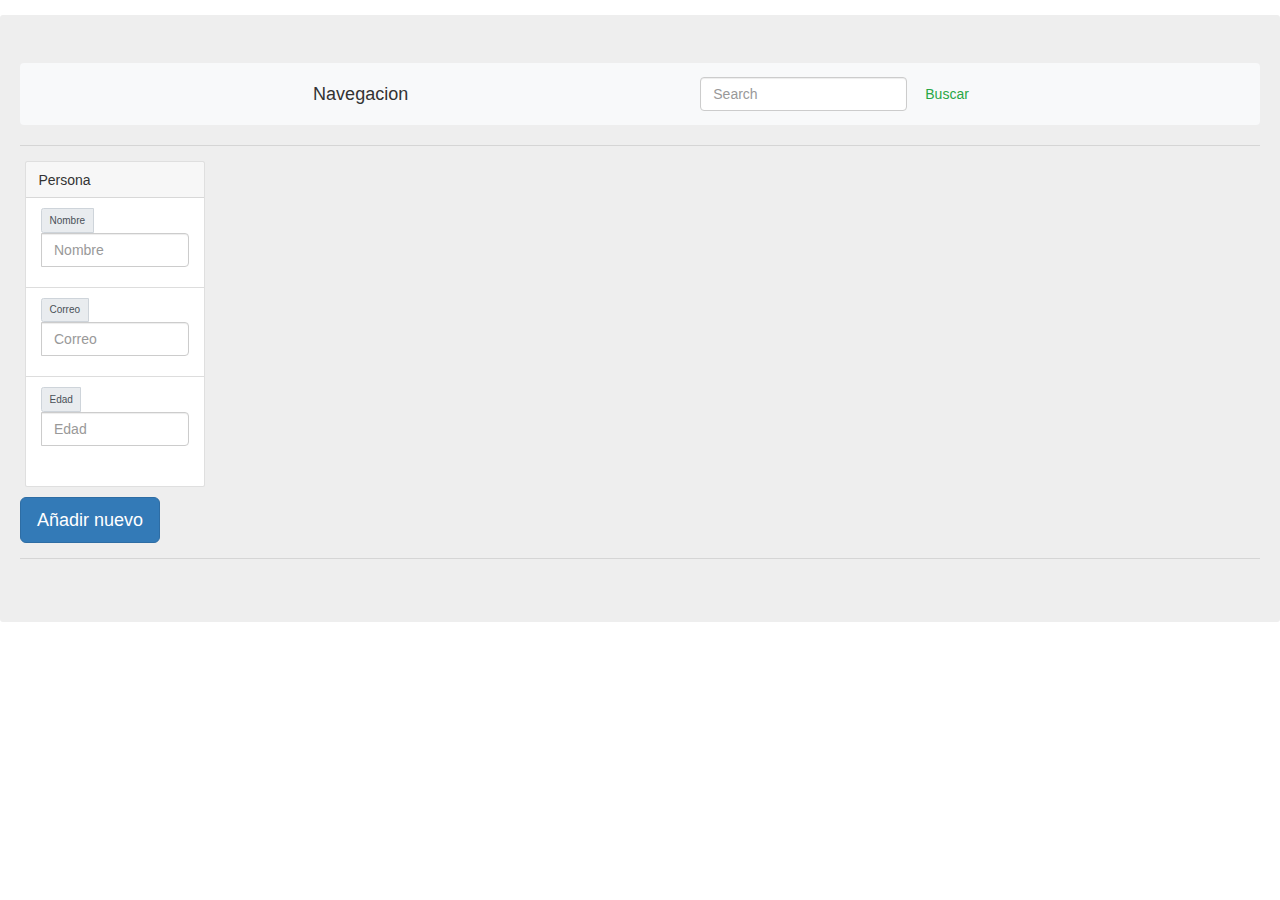
==== javaScript/4ejercicio/index.html @ f81a0b20 "commit" ====
<!DOCTYPE html>
<html lang="es">

<head>
    <meta charset="UTF-8">
    <meta name="viewport" content="width=device-width, initial-scale=1.0">
    <meta http-equiv="X-UA-Compatible" content="ie=edge">
    <title>Ejercicio</title>
    <link rel="stylesheet" href="https://maxcdn.bootstrapcdn.com/bootstrap/4.0.0/css/bootstrap.min.css">

</head>

<body>

    <div class="jumbotron mt-4">
        <nav id="navegador" class="navbar navbar-light bg-light justify-content-between">
            <a class="navbar-brand">Navegacion</a>
            <form class="form-inline">
                <input id="busqueda" class="form-control mr-sm-2" type="search" placeholder="Search" aria-label="Search">
                <button class="btn btn-outline-success my-2 my-sm-0" type="submit" onClick="buscar()">Buscar</button>
            </form>
        </nav>

        <hr class="my-4">

        <div class="excercise-zone row ml-2" id="list">
            <div class="card" style="width: 18rem;" id="first">
                <div class="card-header" onClick="devolver()">
                    Persona
                </div>
                <ul class="list-group list-group-flush">
                    <li class="list-group-item">
                        <div class="input-group mb-3">
                            <div class="input-group-prepend">
                                <span class="input-group-text" id="basic-addon1">Nombre</span>
                            </div>
                            <input type="text" class="form-control" name="name" placeholder="Nombre" onfocus="fieldReceivedFocus('name')">
                        </div>
                    </li>
                    <li class="list-group-item">
                        <div class="input-group mb-3">
                            <div class="input-group-prepend">
                                <span class="input-group-text" id="basic-addon1">Correo</span>
                            </div>
                            <input type="text" class="form-control" name="email" placeholder="Correo" onfocus="fieldReceivedFocus('email')">
                        </div>
                    </li>
                    <li class="list-group-item">
                        <div class="input-group mb-3">
                            <div class="input-group-prepend">
                                <span class="input-group-text" id="basic-addon1">Edad</span>
                            </div>
                            <input type="text" class="form-control" name="age" placeholder="Edad" onfocus="fieldReceivedFocus('age')">
                        </div>
                    </li>
                </ul>
            </div>
        </div>
        <p class="lead mt-3">
            <a class="btn btn-primary btn-lg" id="button" href="#" role="button">Añadir nuevo</a>
        </p>

        <hr class="my-4">

    </div>


    <link rel="stylesheet" href="https://maxcdn.bootstrapcdn.com/bootstrap/3.3.7/css/bootstrap.min.css">
    <script src="https://maxcdn.bootstrapcdn.com/bootstrap/3.3.7/js/bootstrap.min.js"></script>
    <script src="https://code.jquery.com/jquery-3.2.1.min.js"></script>
    <script src="js/main.js"></script>
    <script>
        $('#button').click(funcionAnadir);
        var personas = [];


        function crearAlerta() {
            var alertita = '<div class="alert alert-danger" role="alert" id="alerta" style="display:none">No hay alertas</div>';
            //$('div + nav').after(alertita);
            $(alertita).insertAfter("#navegador");
        }
        function devolver() {
            //devuelvo a la normalidad
            var busca = $('#busqueda').val();
            for (var j = 0; j < personas.length; j++) {
                if (personas[j].nombre == busca) {
                    $('#' + (j + 1)).css({
                        width: "15%",
                        opacity: 1,
                        marginLeft: "",
                        marginRight: "",
                        borderWidth: "1px"
                    });
                }
            }
        }

        function buscar() {
            var busca = $('#busqueda').val();

            //añado animacion
            for (var j = 0; j < personas.length; j++) {
                //devuelvo a la normalidad
                $('#' + (j + 1)).css({
                    width: "15%",
                    opacity: 1,
                    marginLeft: "",
                    marginRight: "",
                    borderWidth: "1px"
                });
                if (personas[j].nombre == busca) {
                    $('#' + (j + 1)).animate({
                        width: "15%",
                        opacity: 0.9,
                        marginLeft: "0.4in",
                        marginRight: "0.4in",
                        borderWidth: "5px"
                    }, 1500);
                }
            }
        }

        function borrar(campo) {
            //borro de la array
            personas.splice(parseInt(campo) - 1, 1);
            //borro el html
            $('#' + campo).remove();

        }

        function Modificar(campo) {
            $('#' + campo + ' button[name="modifica"]').toggle(
                function () {
                    console.log("entra aqui");
                    $('#' + campo + ' input[name="name"]').attr('disabled', true);
                    $('#' + campo + ' input[name="email"]').attr('disabled', true);
                    $('#' + campo + ' input[name="age"]').attr('disabled', true);
                }, function () {
                    console.log("o aqui");
                    $('#' + campo + ' input[name="name"]').attr('disabled', false);
                    $('#' + campo + ' input[name="email"]').attr('disabled', false);
                    $('#' + campo + ' input[name="age"]').attr('disabled', false);
                }
            );
        }

        //Recibo el focus de un campo
        function fieldReceivedFocus(pep) {
            $('#first input[name="' + pep + '"]').attr('style', "");
        }

        function setearlos3(a, b) {
            $('#first input[name="name"]').attr(a, b);
            $('#first input[name="email"]').attr(a, b);
            $('#first input[name="age"]').attr(a, b);
        }

        function funcionAnadir() {
            var persona = {
                nombre: "",
                edad: 0,
                correo: ""
            };

            //Cojo el valor
            persona.nombre = $('#first input[name="name"]').val();
            persona.correo = $('#first input[name="email"]').val();
            persona.edad = $('#first input[name="age"]').val();

            var objetito = ejercicio06(persona);

            //Verifico si es valido
            if (objetito.valid) {
                //añado a la array   
                personas.push(persona);
                //guardarNuevoUsuario(persona);
                //seteo los 3 a disabled
                setearlos3("disabled", true);
                //le cambio el id
                $('#first').attr('id', personas.length);
                //Creo un boton
                var buttonDelete = $('<button type="button" class="btn btn-default btn-sm" onClick="borrar(' + personas.length + ')"><span class="glyphicon glyphicon-minus-sign"></span> Borrar</button>');

                var buttonModify = $('<button type="button" name="modifica" class="btn btn-default btn-sm" onClick="Modificar(' + personas.length + ')"><span class="glyphicon glyphicon-pencil"></span> Modificar</button>');
                //clono el div
                var copia = $('#' + personas.length).clone();
                //lo añado al contenedor
                $(copia).prependTo("#list");
                //al nuevo lo llamo first
                $('#' + personas.length).attr('id', 'first');
                //al insertado le añado un boton
                var elemento = $('#' + personas.length);
                elemento.append(buttonDelete);
                elemento.append(buttonModify);

                //devuelvo a la normalidad
                setearlos3("disabled", false);
                $('#first input[name="name"]').val("");
                $('#first input[name="email"]').val("");
                $('#first input[name="age"]').val("");

            } else {
                //creamos un codigo html
                crearAlerta();
                var texto = "<p>Alertas: <br>";
                objetito.errors.forEach(element => {
                    //lo pongo en rojo
                    $('#first input[name="' + element.code + '"]').css("background-color", "red");

                    texto += "    + " + element.text + ".<br>";
                });
                texto += "</p>"
                //Enseño alerta
                $('#alerta').html(texto);
                $('#alerta').show();
                setTimeout(function () {
                    $('#alerta').hide();
                }, 3000);
                setTimeout(function () {
                    $('#alerta').remove();
                }, 1000);
            }

        }

        function guardarNuevoUsuario(usuario) {
            function SaveDataToLocalStorage(data) {
                var a = [];
                // Parse the serialized data back into an aray of objects
                a = JSON.parse(localStorage.getItem('usuarios'));
                // Push the new data (whether it be an object or anything else) onto the array
                a.push(data);
                // Alert the array value
                alert(a);  // Should be something like [Object array]
                // Re-serialize the array back into a string and store it in localStorage
                localStorage.setItem('usuarios', JSON.stringify(a));
            }
        }

        function cargarUsuarios() {
            var b = JSON.parse(localStorage.getItem('usuarios'));
            return b;
        }
    </script>
</body>

</html>
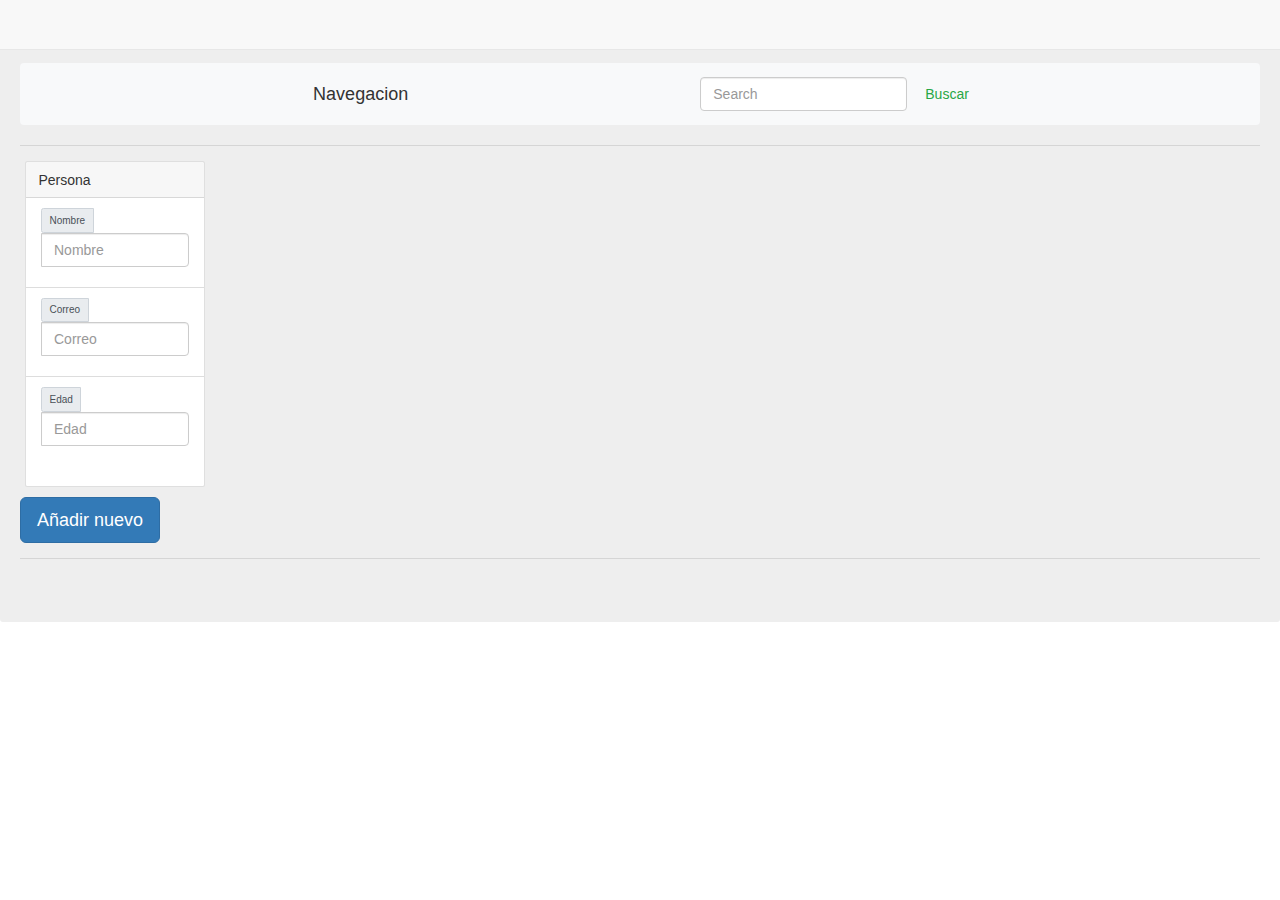
==== commit 9076ae40: "Subir ejercicios a dia 11/03/18" ====
--- a/javaScript/4ejercicio/index.html
+++ b/javaScript/4ejercicio/index.html
@@ -12,6 +12,22 @@
 
 <body>
 
+
+        <nav class="navbar navbar-default navbar-fixed-top">
+                <div class="container">
+                    <ul class="collapse list-unstyled" id="pageSubmenu">
+                        <li>
+                            <a href="#">Page 1</a>
+                        </li>
+                        <li>
+                            <a href="#">Page 2</a>
+                        </li>
+                        <li>
+                            <a href="#">Page 3</a>
+                        </li>
+                    </ul>
+                </div>
+            </nav>
     <div class="jumbotron mt-4">
         <nav id="navegador" class="navbar navbar-light bg-light justify-content-between">
             <a class="navbar-brand">Navegacion</a>
